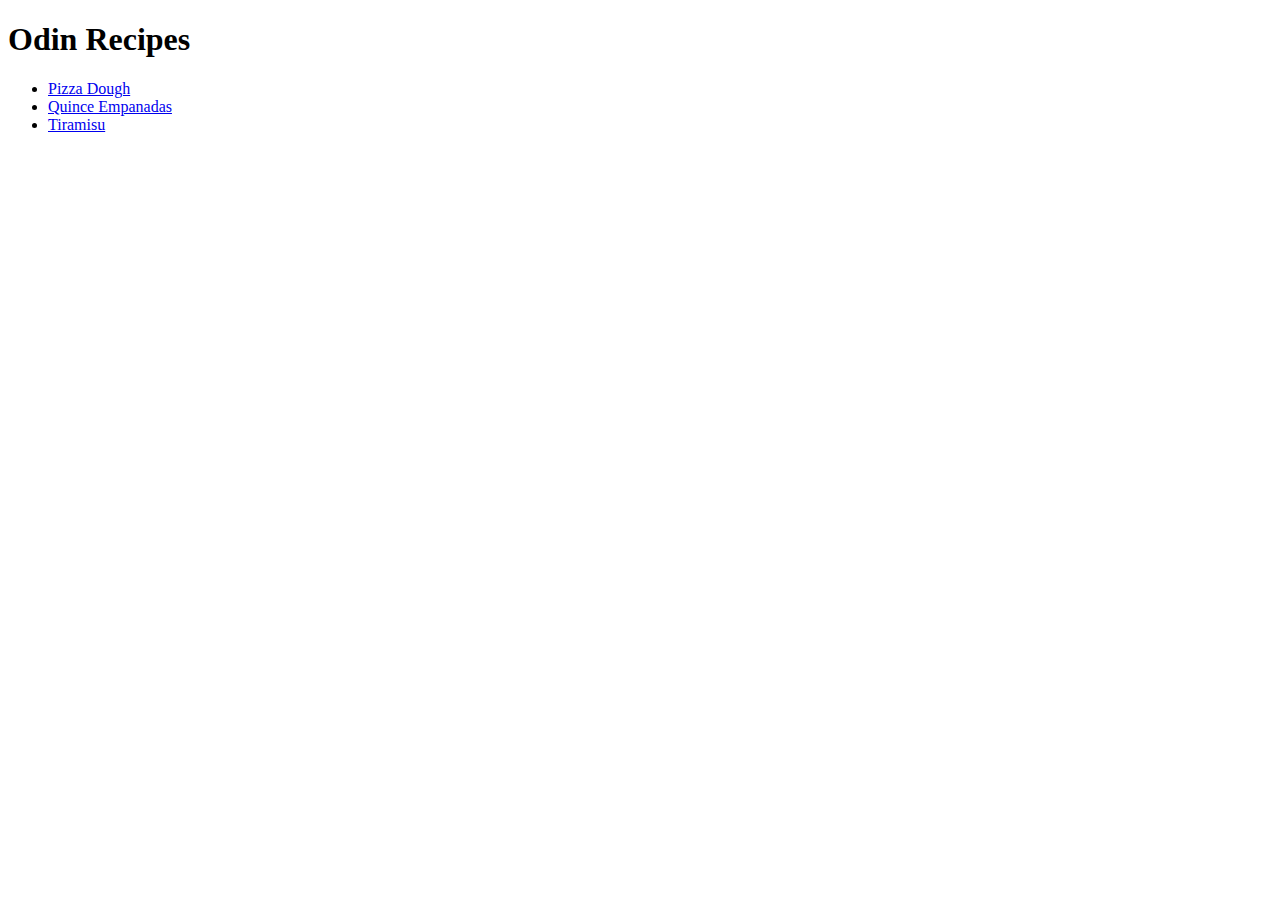
==== index.html @ 36470b13 "Add images and recipes folders, three recipes and index" ====
<!DOCTYPE html>
<html lang="en">
<head>
    <meta charset="UTF-8">
    <meta http-equiv="X-UA-Compatible" content="IE=edge">
    <meta name="viewport" content="width=device-width, initial-scale=1.0">
    <title>Odin Recipes</title>
</head>
<body>
    <h1>Odin Recipes</h1>

    <ul>
        <li><a href="./recipes/pizza-dough.html">Pizza Dough</a></li>
        <li><a href="./recipes/quince-empanadas.html">Quince Empanadas</a></li>
        <li><a href="./recipes/tiramisu.html">Tiramisu</a></li>
    </ul>
</body>
</html>
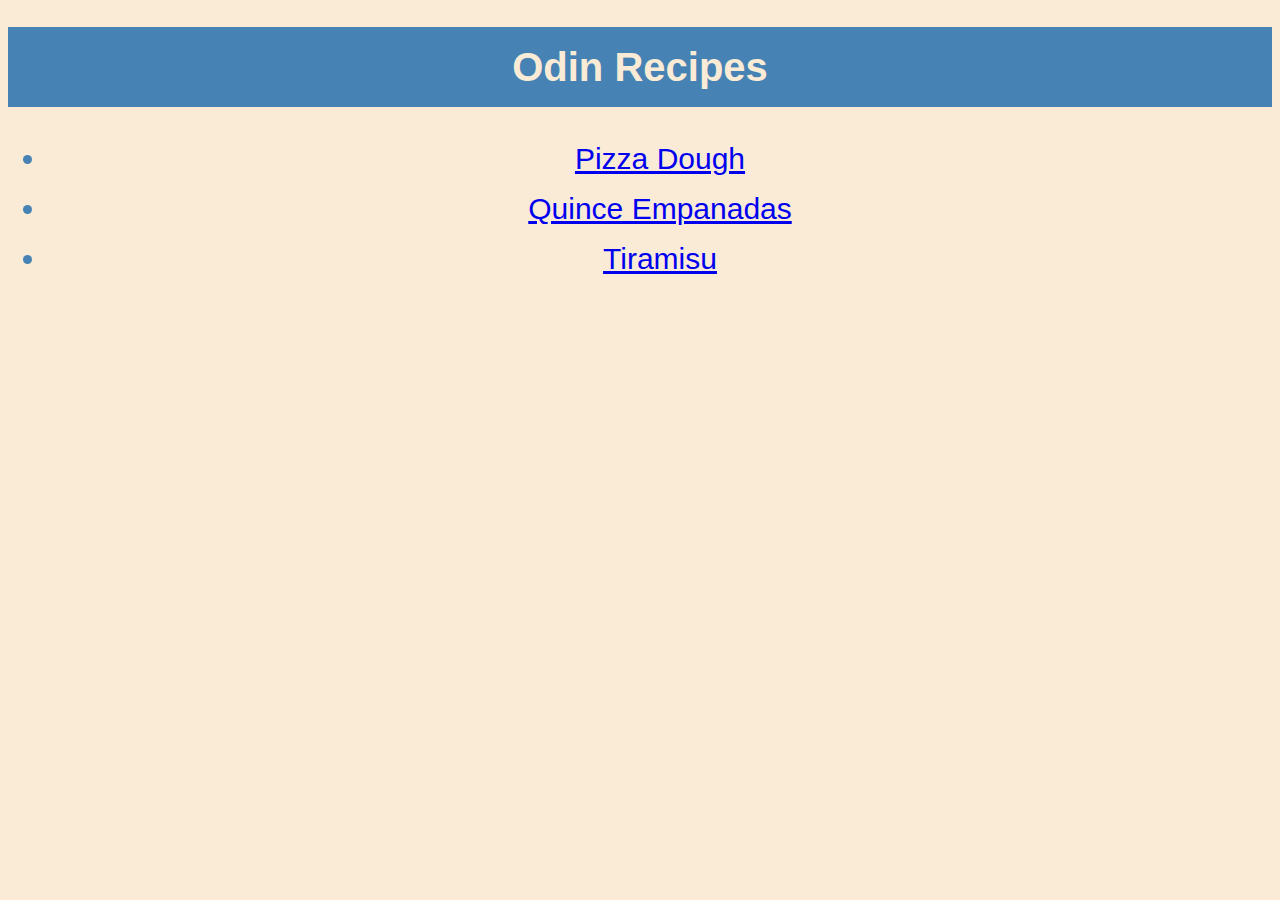
==== commit dc0eb8cc: "adding style with css" ====
--- a/index.html
+++ b/index.html
@@ -1,18 +1,22 @@
 <!DOCTYPE html>
 <html lang="en">
+
 <head>
     <meta charset="UTF-8">
     <meta http-equiv="X-UA-Compatible" content="IE=edge">
     <meta name="viewport" content="width=device-width, initial-scale=1.0">
     <title>Odin Recipes</title>
+    <link rel="stylesheet" href="style.css">
 </head>
+
 <body>
-    <h1>Odin Recipes</h1>
+    <h1 class="logo">Odin Recipes</h1>
 
     <ul>
-        <li><a href="./recipes/pizza-dough.html">Pizza Dough</a></li>
-        <li><a href="./recipes/quince-empanadas.html">Quince Empanadas</a></li>
-        <li><a href="./recipes/tiramisu.html">Tiramisu</a></li>
+        <li class="recipe section"><a href="./recipes/pizza-dough.html">Pizza Dough</a></li>
+        <li class="recipe section"><a href="./recipes/quince-empanadas.html">Quince Empanadas</a></li>
+        <li class="recipe section"><a href="./recipes/tiramisu.html">Tiramisu</a></li>
     </ul>
 </body>
+
 </html>--- a/style.css
+++ b/style.css
@@ -0,0 +1,38 @@
+body {
+    background-color: antiquewhite;
+}
+
+.logo {
+    background-color: steelblue;
+    color:antiquewhite;
+    text-align: center;
+    font-size: 40px;
+    font-weight: bold;
+    line-height: 80px;
+}
+
+* {
+    font-family: Helvetica, Arial, sans-serif;
+}
+
+.recipe {
+    font-size: 30px;
+    text-align: center;
+    line-height: 50px;
+}
+
+.list, p {
+    font-size: 18px;
+}
+
+.section {
+    color: steelblue;
+}
+
+.pic {
+    width: 400px;
+    height: 400px;
+    display: block;
+    margin-left: auto;
+    margin-right: auto;
+}